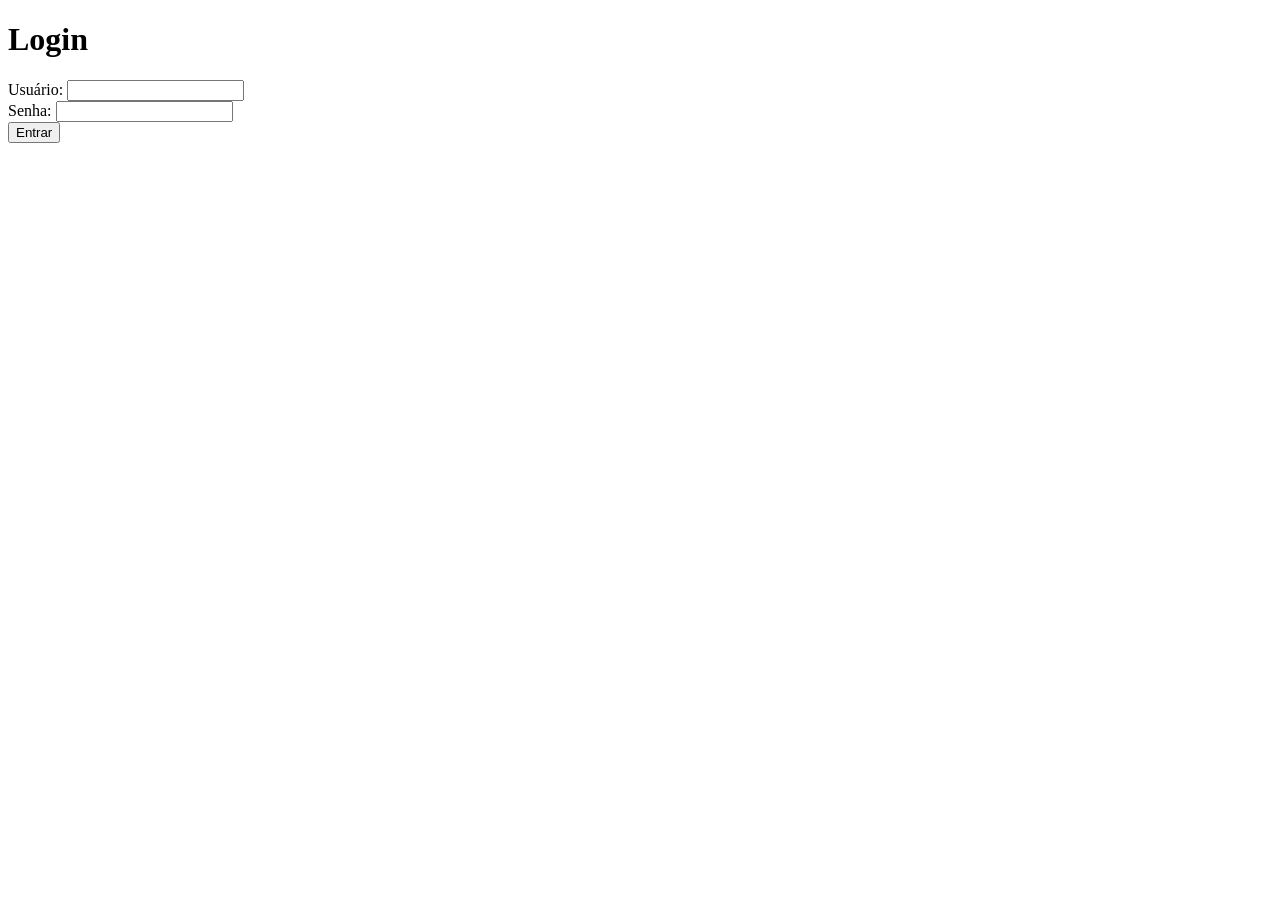
==== index.html @ 4091286d "v1.0 - Página de Login" ====
<!DOCTYPE html>
<html lang="pt-br">
<head>
    <meta charset="UTF-8">
    <meta name="viewport" content="width=device-width, initial-scale=1.0">
    <title>Login</title>
    <link rel="stylesheet" href="css/style.css">
</head>
<body class="body1">
    <div class="contlogin">
        <div>
        <h1 class="titulo1">Login</h1>
        </div>

        <div>
            <form class="formlogin">
                <div class="contlogin2">
                <label for="nome" class="label1">Usuário:</label>
                <input type="text" id="usuario" name="usuario" class="input1">
                </div>
                
                <div class="contlogin2">
                <label for="nome" class="label1">Senha:</label>
                <input type="text" id="usuario" name="usuario" class="input1">
                </div>
                <button type="submit" class="button1">Entrar</button>
            </form>
        </div>
    </div>
    
</body>
</html>
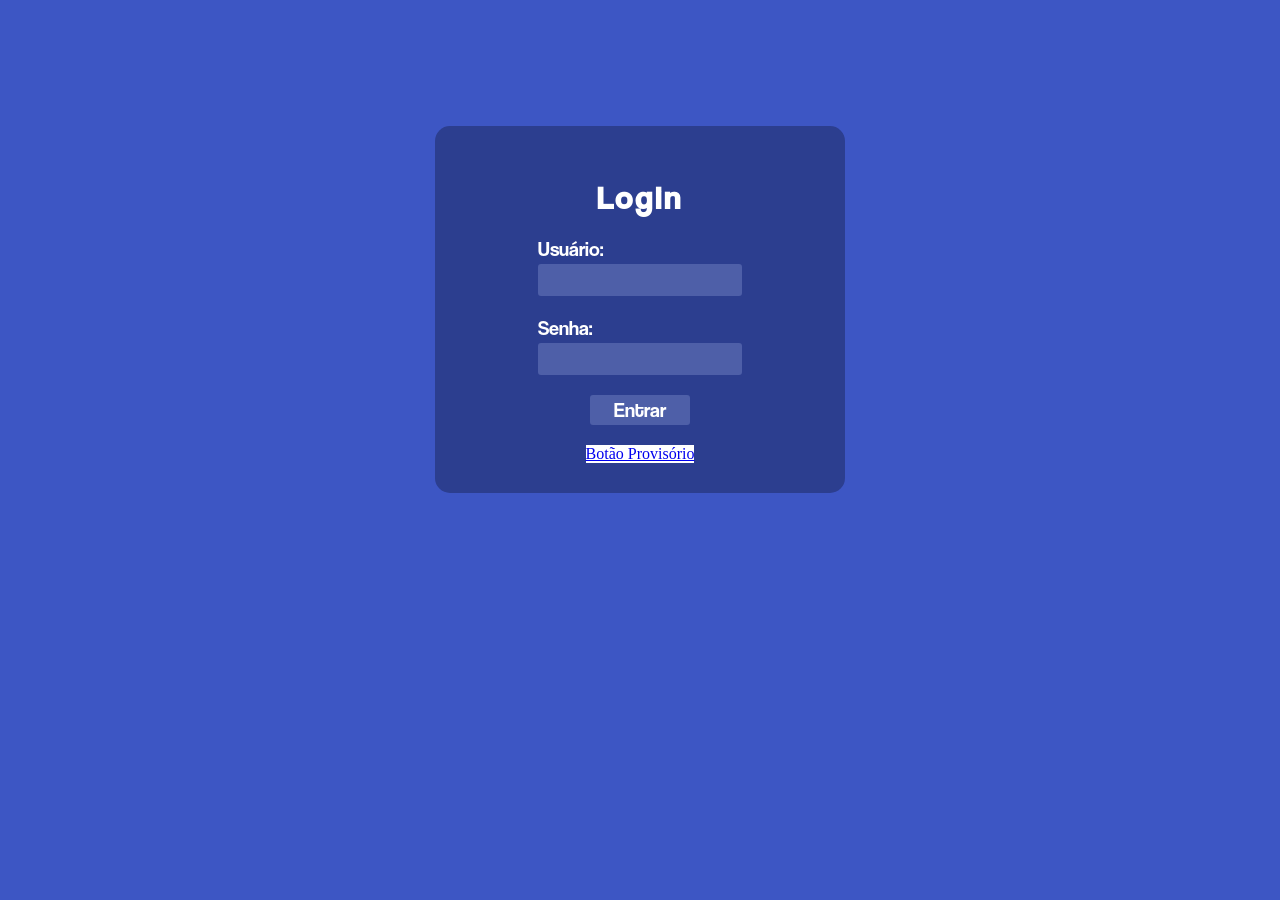
==== commit 05985288: "v1.4 - Dashboard" ====
--- a/index.html
+++ b/index.html
@@ -21,9 +21,10 @@
                 
                 <div class="contlogin2">
                 <label for="nome" class="label1">Senha:</label>
-                <input type="text" id="usuario" name="usuario" class="input1">
+                <input type="password" id="usuario" name="usuario" class="input1">
                 </div>
                 <button type="submit" class="button1">Entrar</button>
+                <div id="provisorio1"><a href="html/dashboard.html">Botão Provisório</a></div>
             </form>
         </div>
     </div>
--- a/css/style.css
+++ b/css/style.css
@@ -0,0 +1,74 @@
+.body1{
+    background-color: #3d56c4;
+}
+#provisorio1{
+    background-color: white;
+}
+@font-face {
+    font-family: "Coolvetica";
+    src: url(../fonts/Coolvetica\ Rg.otf) format("opentype");
+}
+@font-face {
+    font-family: "Roboto1";
+    src: url(../fonts/Roboto-Medium.ttf) format("truetype");
+}
+@font-face {
+    font-family: "Roboto2";
+    src: url(../fonts/Roboto-Medium.ttf) format("truetype");
+}
+.contlogin{
+    display: flex;
+    flex-direction: column;
+    align-items: center;
+    width: 350px;
+    margin: 10% auto 0;
+    padding: 30px;
+    background-color: #2c3e8f;
+    border-radius: 15px;
+}
+.formlogin{
+    display: flex;
+    flex-direction: column;
+    gap: 20px;
+    align-items: center;
+}
+.contlogin2{
+    display: flex;
+    flex-direction: column;
+}
+.input1{
+    color: white;
+}
+.titulo1{
+    color: white;
+    font-family: 'Coolvetica';
+    letter-spacing: 3px;
+}
+.label1{
+    color:white;
+    font-family: 'Coolvetica';
+    font-size: 20px;
+}
+.input1{
+    background-color: #4e5fa8;
+    font-family: "Roboto1", sans-serif;
+    width: 200px;
+    height: 30px;
+    font-size: 15px;
+    outline: none;
+    border: none;
+    border-radius: 3px;
+}
+.button1{
+    background-color: #4e5fa8;
+    font-family: "Coolvetica", sans-serif;
+    color: white;
+    border: none;
+    border-radius: 3px;
+    width: 100px;
+    height: 30px;
+    font-size: 20px;
+}
+.contlogin2{
+    gap: 3px;
+}
